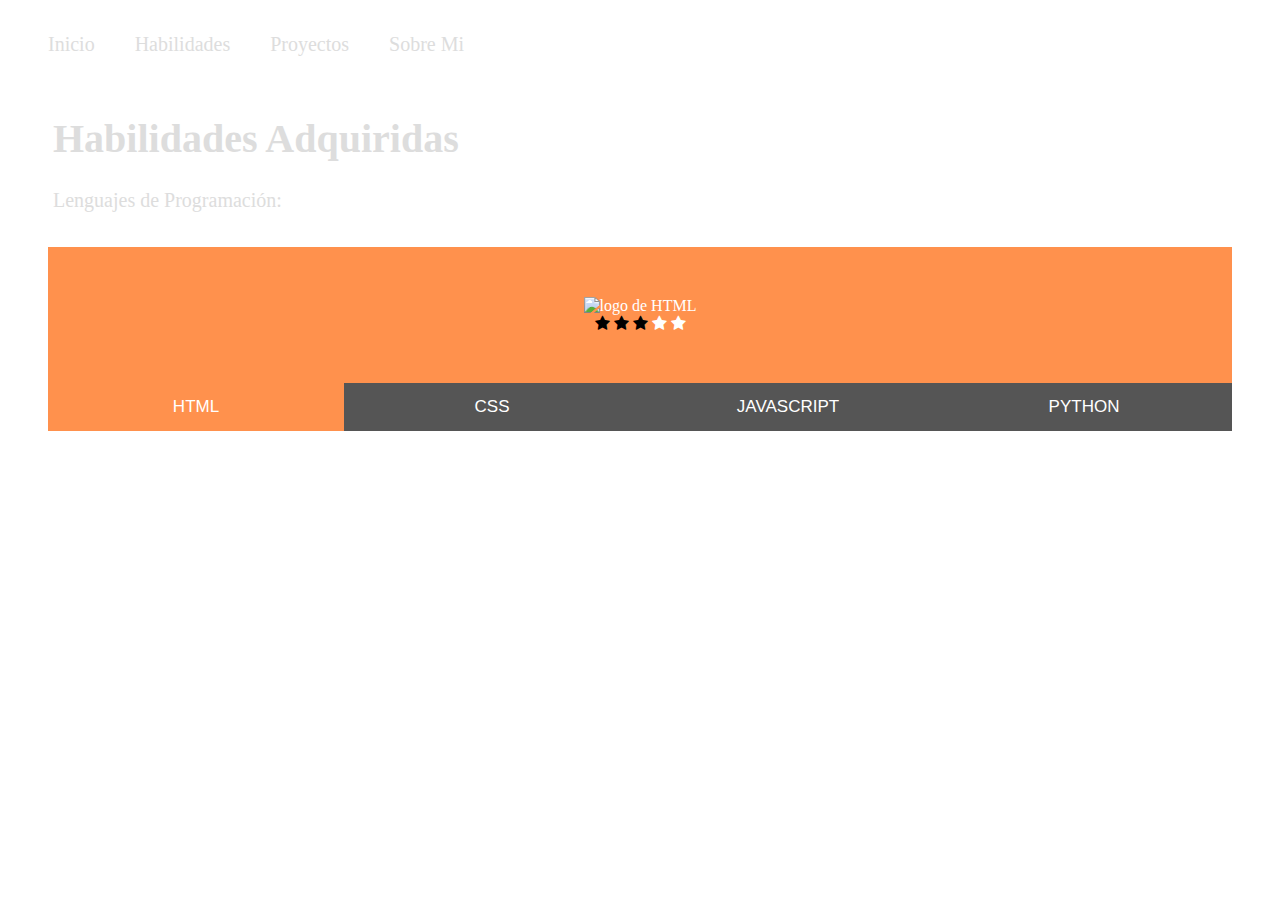
==== habilidades.html @ 85bc60df "Add files via upload" ====
<!DOCTYPE html>
<html>
    <head>
        <meta charset="UTF-8">
        <meta name="keywords" content="HTML, CSS, JavaScript">
        <meta name="description" content="Pagina Web de presentación">
        <meta name="author" content="Gabriel Rodrigo Quispe Pocohuanca">
        <meta name="viewport" content="width=device-width, initial-scale=1.0">
        <title>Titulo de La pagina</title>
        <link rel="stylesheet" href="https://cdnjs.cloudflare.com/ajax/libs/font-awesome/4.7.0/css/font-awesome.min.css">
        <link rel="stylesheet" href="CSS/style.css">
    </head>
    <body>
        <header>
          <nav>
            <div class="bg-img">
              <div class="container">
                <div class="topnav">
                  <a href="index.html">Inicio</a>
                  <a href="habilidades.html">Habilidades</a>
                  <a href="proyectos.html">Proyectos</a>
                  <a href="sobre-mi.html">Sobre Mi</a>
                </div>
              </div>
            </div>
          </nav>
        </header>
        <section>
          <div class="bg-img-section">
            <div class="heading-habilidades">
              <h1>Habilidades Adquiridas</h1>
              <p>Lenguajes de Programación:</p>
            </div>
            
            <div class="content-habilidades">
              <div id="HTML" class="tabcontent">
                <img src="https://gago7.github.io/Pagina-Web/html.png" alt="logo de HTML">
                <br>
                <span class="fa fa-star checked"></span>
                <span class="fa fa-star checked"></span>
                <span class="fa fa-star checked"></span>
                <span class="fa fa-star"></span>
                <span class="fa fa-star"></span>
              </div>
              
              <div id="CSS" class="tabcontent">
                <img src="https://gago7.github.io/Pagina-Web/css.png" alt="logo de CSS">
                <br>
                <span class="fa fa-star checked"></span>
                <span class="fa fa-star checked"></span>
                <span class="fa fa-star checked"></span>
                <span class="fa fa-star"></span>
                <span class="fa fa-star"></span>
              </div>
              
              <div id="JAVASCRIPT" class="tabcontent">
                <img src="https://gago7.github.io/Pagina-Web/javascript.png" alt="logo de JavaScript">
                <br>
                <span class="fa fa-star checked"></span>
                <span class="fa fa-star checked"></span>
                <span class="fa fa-star"></span>
                <span class="fa fa-star"></span>
                <span class="fa fa-star"></span>
              </div>
              
              <div id="PYTHON" class="tabcontent">
                <img src="https://gago7.github.io/Pagina-Web/python.png" alt="logo de PYTHON">
                <br>
                <span class="fa fa-star checked"></span>
                <span class="fa fa-star checked"></span>
                <span class="fa fa-star"></span>
                <span class="fa fa-star"></span>
                <span class="fa fa-star"></span>
              </div>
              
              <button class="tablink" onclick="openCity('HTML', this, '#ff914d')" id="defaultOpen">HTML</button>
              <button class="tablink" onclick="openCity('CSS', this, '#38b6ff')">CSS</button>
              <button class="tablink" onclick="openCity('JAVASCRIPT', this, '#ffc433')">JAVASCRIPT</button>
              <button class="tablink" onclick="openCity('PYTHON', this, '#5691a4')">PYTHON</button>
            </div>
            
        </section>
        <script src="JS/script.js"></script>
    </body>
</html>
---- CSS/style.css ----
.bg-img {
  /* The image used */
  background-image: url("https://gago7.github.io/Pagina-Web/fondo-nav.jpg");

  min-height: 75px;

  /* Center and scale the image nicely */
  background-position: center;
  background-repeat: no-repeat;
  background-size: cover;

  /* Needed to position the navbar */
  position: relative;
}

/* Position the navbar container inside the image */
.container {
  position: absolute;
  margin: 20px;
  width: auto;
}

/* The navbar */
.topnav {
  overflow: hidden;
}

/* Navbar links */
.topnav a {
  float: left;
  color: #ddd;
  text-align: center;
  padding: 5px 20px;
  text-decoration: none;
  font-size: 20px;
}

.topnav a:hover {
  background-color: #ddd;
  color: black;
}


.bg-img-section-index {
  /* The image used */
  background-image: url("https://gago7.github.io/Pagina-Web/fondo-section-index.jpg");

  min-height: 695px;

  /* Center and scale the image nicely */
  background-position: center;
  background-repeat: no-repeat;
  background-size: cover;

  /* Needed to position the navbar */
  position: relative;
}

.bg-img-section {
  /* The image used */
  background-image: url("https://gago7.github.io/Pagina-Web/fondo-section.jpg");

  min-height: 695px;

  /* Center and scale the image nicely */
  background-position: center;
  background-repeat: no-repeat;
  background-size: cover;

  /* Needed to position the navbar */
  position: relative;
}





/* HABILIDADES */

/* Navbar links */
.heading-habilidades {
  color: #ddd;
  text-align: justify;
  margin-left: 40px;
  padding: 5px;
  text-decoration: none;
  font-size: 20px;
}

.content-habilidades {
  margin-top: 10px;
  margin-left: 40px;
  margin-right: 40px;
}

.tablink {
  background-color: #555;
  color: white;
  float: left;
  border: none;
  outline: none;
  cursor: pointer;
  padding: 14px 16px;
  font-size: 17px;
  width: 25%;
}

/* Change background color of buttons on hover */
.tablink:hover {
  background-color: #777;
}

/* Set default styles for tab content */
.tabcontent {
  color: white;
  display: none;
  padding: 50px;
  text-align: center;
}

/* Style each tab content individually */
#HTML {background-color: #ff914d;}
#CSS {background-color:#38b6ff;}
#JAVASCRIPT {background-color:#ffc433;}
#PYTHON {background-color:#5691a4;}

/* Valoracion Estrellas */
.checked {
  color: black;
}
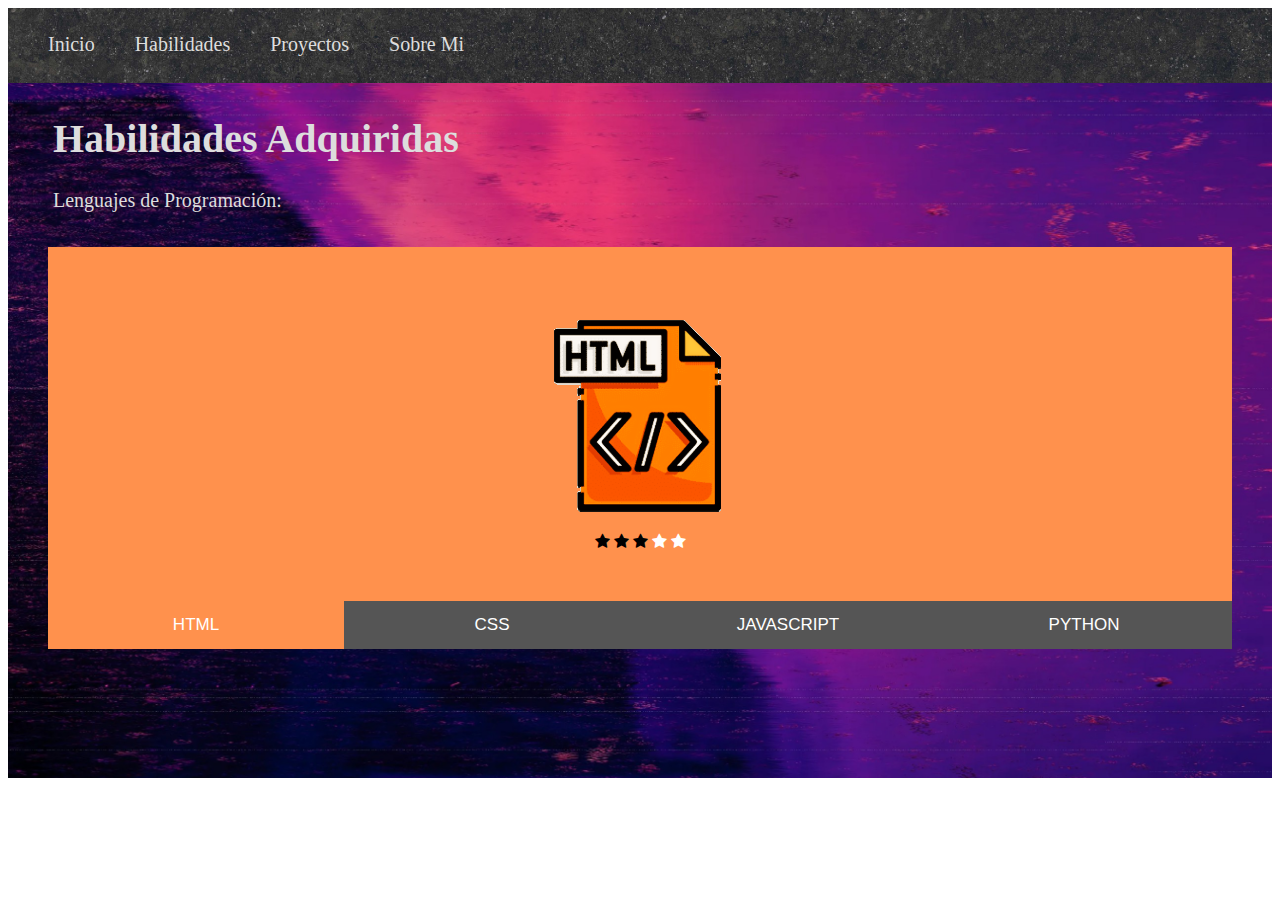
==== commit 61f8aae8: "Update habilidades.html" ====
--- a/habilidades.html
+++ b/habilidades.html
@@ -34,7 +34,7 @@
             
             <div class="content-habilidades">
               <div id="HTML" class="tabcontent">
-                <img src="https://gago7.github.io/Pagina-Web/html.png" alt="logo de HTML">
+                <img src="https://gago7.github.io/Pagina-Web/Image/html.png" alt="logo de HTML">
                 <br>
                 <span class="fa fa-star checked"></span>
                 <span class="fa fa-star checked"></span>
@@ -44,7 +44,7 @@
               </div>
               
               <div id="CSS" class="tabcontent">
-                <img src="https://gago7.github.io/Pagina-Web/css.png" alt="logo de CSS">
+                <img src="https://gago7.github.io/Pagina-Web/Image/css.png" alt="logo de CSS">
                 <br>
                 <span class="fa fa-star checked"></span>
                 <span class="fa fa-star checked"></span>
@@ -54,7 +54,7 @@
               </div>
               
               <div id="JAVASCRIPT" class="tabcontent">
-                <img src="https://gago7.github.io/Pagina-Web/javascript.png" alt="logo de JavaScript">
+                <img src="https://gago7.github.io/Pagina-Web/Image/javascript.png" alt="logo de JavaScript">
                 <br>
                 <span class="fa fa-star checked"></span>
                 <span class="fa fa-star checked"></span>
@@ -64,7 +64,7 @@
               </div>
               
               <div id="PYTHON" class="tabcontent">
-                <img src="https://gago7.github.io/Pagina-Web/python.png" alt="logo de PYTHON">
+                <img src="https://gago7.github.io/Pagina-Web/Image/python.png" alt="logo de PYTHON">
                 <br>
                 <span class="fa fa-star checked"></span>
                 <span class="fa fa-star checked"></span>
@@ -82,4 +82,4 @@
         </section>
         <script src="JS/script.js"></script>
     </body>
-</html>+</html>
--- a/CSS/style.css
+++ b/CSS/style.css
@@ -1,6 +1,6 @@
 .bg-img {
   /* The image used */
-  background-image: url("https://gago7.github.io/Pagina-Web/fondo-nav.jpg");
+  background-image: url("https://gago7.github.io/Pagina-Web/Image/fondo-nav.jpg");
 
   min-height: 75px;
 
@@ -43,7 +43,7 @@
 
 .bg-img-section-index {
   /* The image used */
-  background-image: url("https://gago7.github.io/Pagina-Web/fondo-section-index.jpg");
+  background-image: url("https://gago7.github.io/Pagina-Web/Image/fondo-section-index.jpg");
 
   min-height: 695px;
 
@@ -58,7 +58,7 @@
 
 .bg-img-section {
   /* The image used */
-  background-image: url("https://gago7.github.io/Pagina-Web/fondo-section.jpg");
+  background-image: url("https://gago7.github.io/Pagina-Web/Image/fondo-section.jpg");
 
   min-height: 695px;
 
